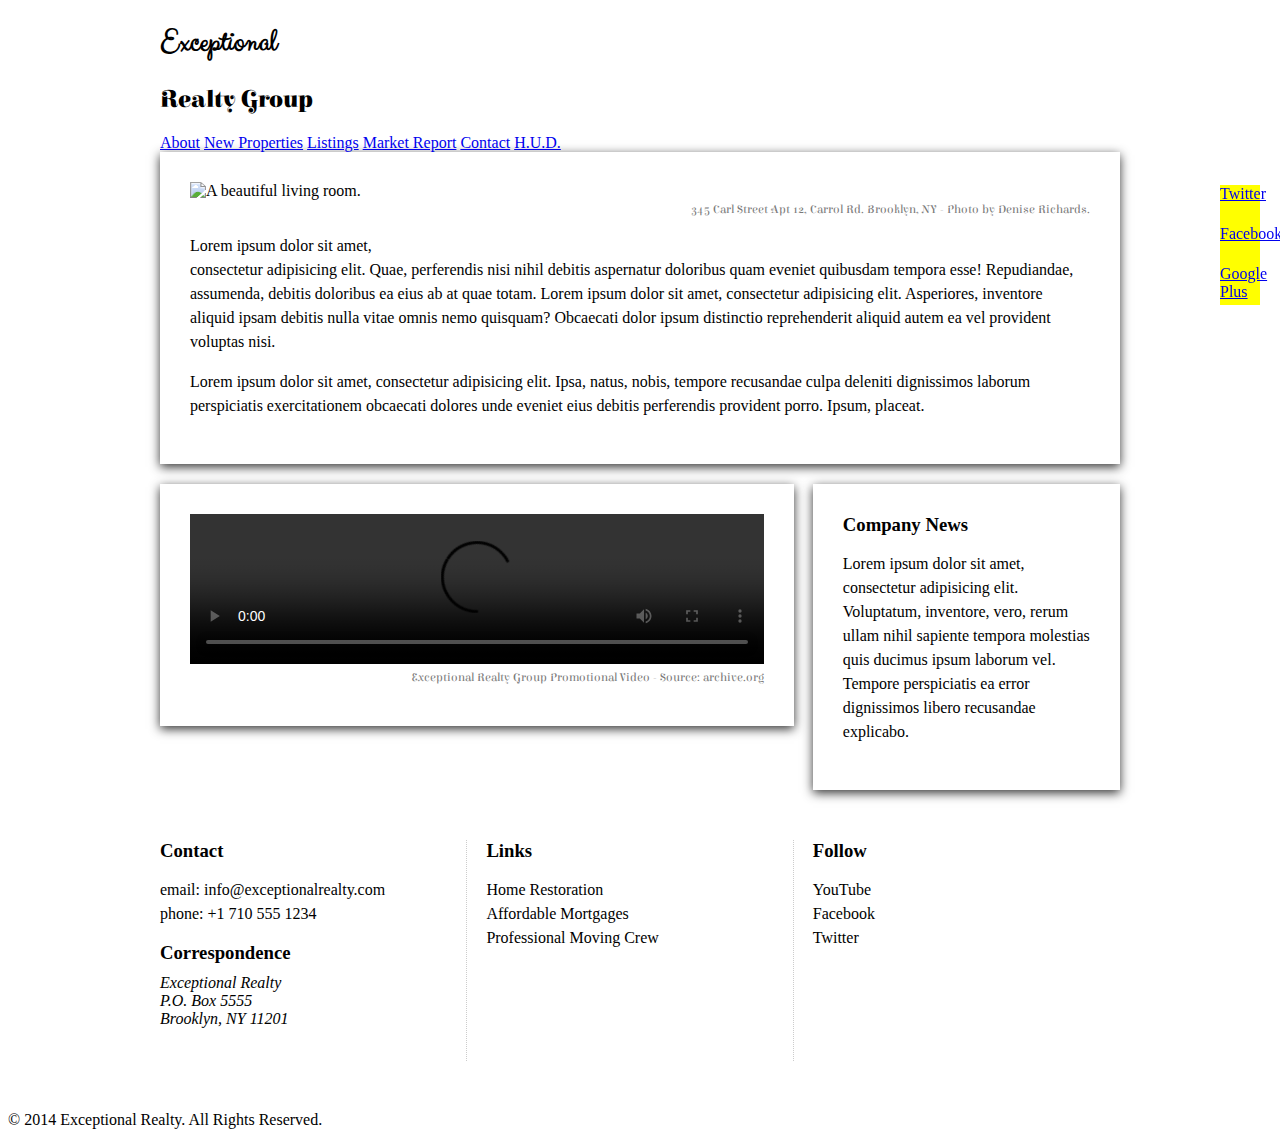
==== index.html @ fc85333e "automatically backed up by learn" ====
<!DOCTYPE html>
<html lang="en">
  <head>
    <meta charset="UTF-8">
    <title>Exceptional Realty Group - Luxury Homes - About</title>
    <link rel="stylesheet" href="http://cdnjs.cloudflare.com/ajax/libs/normalize/3.0.0/normalize.min.css">
    <link rel="stylesheet" href="css/style.css">
    <script src="http://cdnjs.cloudflare.com/ajax/libs/modernizr/2.7.1/modernizr.min.js"></script>
  </head>
  <body>
    <div id="social">
      <a href="#">Twitter</a>
      <a href="#">Facebook</a>
      <a href="#">Google Plus</a>
    </div>

    <div class="white-wood">
      <header>
        <div class="wrapper">
          <div id="logo">
            <h1>Exceptional</h1>
            <h2>Realty Group</h2>
          </div>
        </div><!-- .wrapper -->
        <div id="navbar">
          <div class="wrapper">
            <nav>
              <a href="index.html">About</a> <a href="new-properties.html">New Properties</a> <a href="real-estate-listings.html">Listings</a> <a href="market-report.html">Market Report</a> <a href="contact.html">Contact</a> <a href="http://hud.gov" target="_blank">H.U.D.</a>
            </nav>
          </div><!-- .wrapper -->
        </div><!-- #navbar -->
      </header>

      <div class="wrapper clearfix">

        <section id="featured-property" class="col-3 first shadow">
          <figure>
            <img src="images/intro-pic.jpg" alt="A beautiful living room." title="Welcome to Exceptional Realty Group">
            <figcaption>345 Carl Street Apt 12, Carrol Rd. Brooklyn, NY - Photo by Denise Richards.</figcaption>
          </figure>

          <p>Lorem ipsum dolor sit amet,<br> consectetur adipisicing elit. Quae, perferendis nisi nihil debitis aspernatur doloribus quam eveniet quibusdam tempora esse! Repudiandae, assumenda, debitis doloribus ea eius ab at quae totam. Lorem ipsum dolor sit amet, consectetur adipisicing elit. Asperiores, inventore aliquid ipsam debitis nulla vitae omnis nemo quisquam? Obcaecati dolor ipsum distinctio reprehenderit aliquid autem ea vel provident voluptas nisi.</p>
          <p>Lorem ipsum dolor sit amet, consectetur adipisicing elit. Ipsa, natus, nobis, tempore recusandae culpa deleniti dignissimos laborum perspiciatis exercitationem obcaecati dolores unde eveniet eius debitis perferendis provident porro. Ipsum, placeat.</p>
        </section>

        <section id="promotional" class="col-2 first shadow">
          <figure>
            <video controls>
              <source src="videos/real-estate.mp4" type="video/mp4">
              <source src="videos/real-estate.ogv" type="video/ogg">
              Your browser does not support HTML5 video. <a href="http://browsehappy.com" target="_blank">Please upgrade your browser</a>.
            </video>
            <figcaption>Exceptional Realty Group Promotional Video - Source: archive.org</figcaption>
          </figure>
        </section>

        <section id="news" class="col-1 shadow">
          <h3>Company News</h3>
          <p>Lorem ipsum dolor sit amet, consectetur adipisicing elit. Voluptatum, inventore, vero, rerum ullam nihil sapiente tempora molestias quis ducimus ipsum laborum vel. Tempore perspiciatis ea error dignissimos libero recusandae explicabo.</p>
        </section>

      </div><!-- .wrapper -->
    </div><!-- .white-wood -->

    <section id="details">
      <div class="wrapper clearfix">
        <div class="col-1 first border-right">
          <h3>Contact</h3>
          <p>
            email: <a href="mailto:info@exceptionalrealty.com">info@exceptionalrealty.com</a><br>
            phone: +1 710 555 1234
          </p>
          <h3>Correspondence</h3>
          <address>
            Exceptional Realty<br>
            P.O. Box 5555<br>
            Brooklyn, NY 11201
          </address>
        </div>

        <div class="col-1 border-right">
          <h3>Links</h3>
          <p>
            <a href="#" target="_blank">Home Restoration</a><br>
            <a href="#" target="_blank">Affordable Mortgages</a><br>
            <a href="#" target="_blank">Professional Moving Crew</a>
          </p>
        </div>

        <div class="col-1">
          <h3>Follow</h3>
          <p>
            <a href="#" target="_blank">YouTube</a><br>
            <a href="#" target="_blank">Facebook</a><br>
            <a href="#" target="_blank">Twitter</a>
          </p>
        </div>
      </div><!-- .wrapper -->
    </section>

    <footer>
      &copy; 2014 Exceptional Realty. All Rights Reserved.
    </footer>

  </body>
</html>
---- css/style.css ----
@import url(http://fonts.googleapis.com/css?family=Elsie+Swash+Caps:400,900);
@import url(http://fonts.googleapis.com/css?family=Clicker+Script);

/*////////// GLOBAL //////////*/

h3 {
  margin: 0 0 10px;
}

p {
  font-size: 1em; /* 16px, ?pt, 100%, 1em */
  line-height: 1.5em;
}

figure {
  margin: 0 0 10px;
}

figcaption {
  font: normal 0.75em/1.5em 'Elsie Swash Caps', cursive;
  color: #777;
  text-align: right;
}

.milk-text {
  font: bold 2.6em 'Elsie Swash Caps', cursive;
  color: white;
  text-shadow: 0 2px 3px #000;
}



/*////////// BACKGROUNDS //////////*/

.white-wood {
  background: url(../images/white-wood.jpg) no-repeat center top;
  background-size: cover;
}

/*/////// MEDIA ////////*/

img, video, audio, iframe, table, form {
  width: 100%; /* IE */
  max-width: 100%; /* FF, Safari, Chrome */
}

/*////////// FIXES //////////*/

* {
  -webkit-box-sizing: border-box;
  -moz-box-sizing: border-box;
  box-sizing: border-box;
}

.clearfix:after {
  content: ".";
  display: block;
  clear: both;
  visibility: hidden;
  height: 0;
  line-height: 0;
}

.clear {
  clear:both;
}

/*/////// LAYOUT ////////*/

.wrapper {
  width: 960px;
  margin: 0 auto;
}

.col-1 {
  float: left;
  width: 32%;
}

.col-2 {
  float: left;
  width: 66%;
}

.col-3 {

}

[class*="col-"] {
  margin-left: 2%;
}

.first {
  margin-left: 0%;
}

.shadow {
  box-shadow: 0 3px 10px #333;
}

.border-right {
  border-right: 1px dotted #ccc;
  padding-right: 30px;
}

/*/////// SOCIAL ////////*/

#social {
  position: fixed;
  top: 185px;
  right: 20px;
  width: 40px;
  z-index: 1;
}

#social a {
  display: block;
  width: 40px;
  height: 40px;
  background: yellow;
}

/*////////// HEADER //////////*/



/*////////// NAVBAR //////////*/



/*////////// LOGO //////////*/



#logo h1 {
  font-family: 'Clicker Script', cursive;
}

#logo h2 {
  font-family: 'Elsie Swash Caps', cursive;
}

/*////////// MAIN SECTIONS //////////*/

section {
  padding: 30px;
  margin-bottom: 20px;

}

/*////////// DETAILS //////////*/



#details div {
  height: 221px;
}

#details a:link, #details a:visited {
  color: black;
  text-decoration: none;
}

#details a:hover {
  color: black;
  text-decoration: underline;
}

#details a:active {
  color: red;
}

/*////////// FOOTER //////////*/
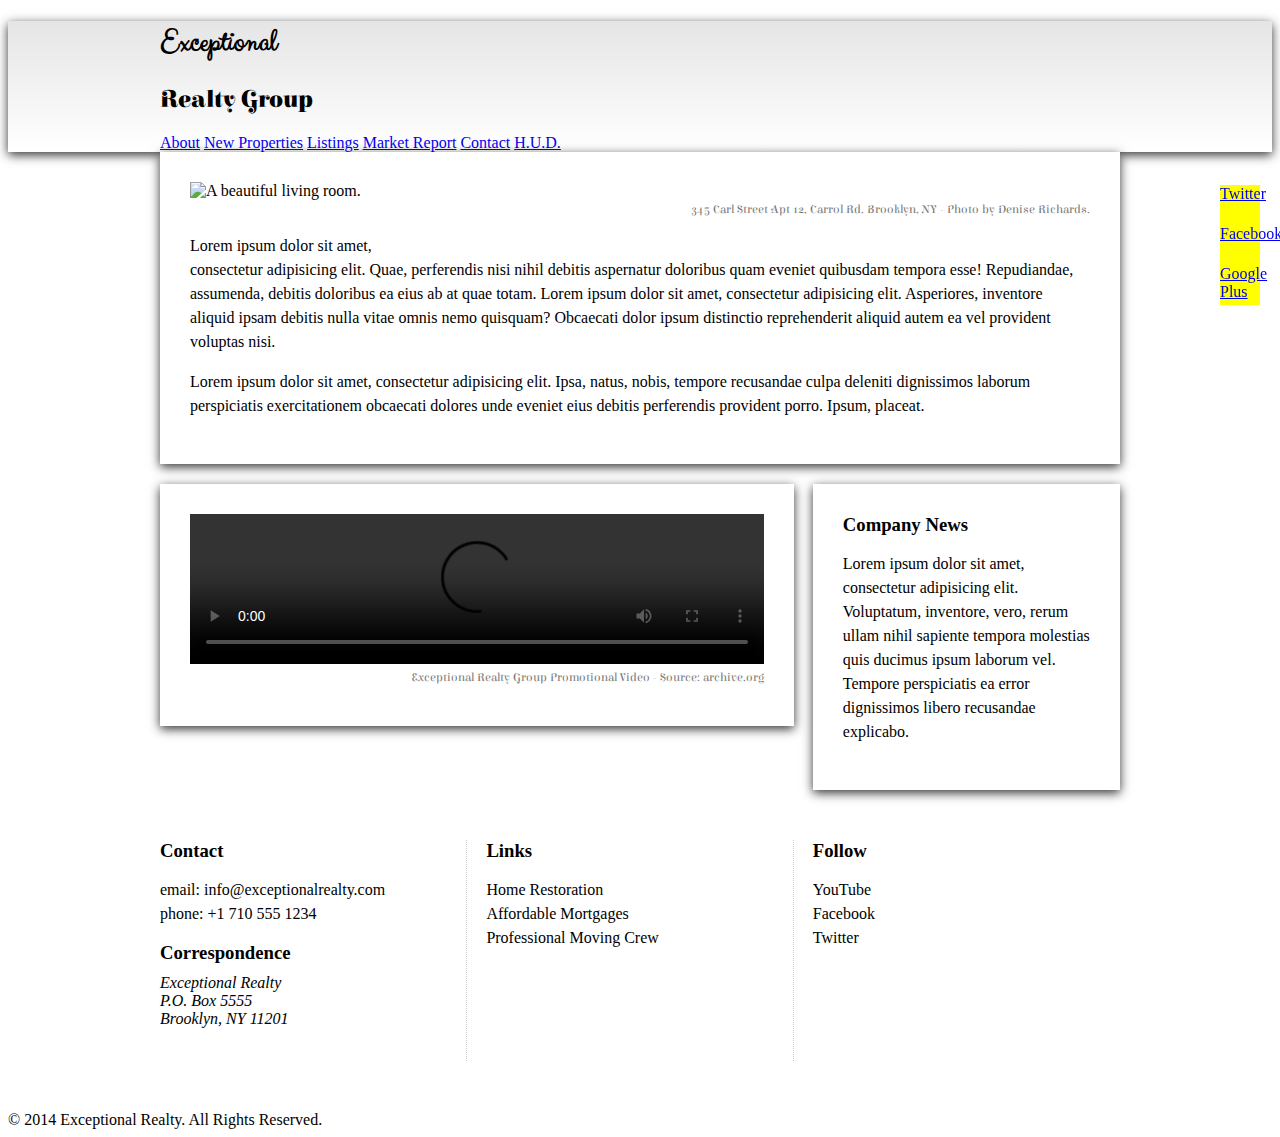
==== commit 6375c4a1: "automatically backed up by learn" ====
--- a/index.html
+++ b/index.html
@@ -15,7 +15,7 @@
     </div>
 
     <div class="white-wood">
-      <header>
+      <header class="medium-fade shadow">
         <div class="wrapper">
           <div id="logo">
             <h1>Exceptional</h1>
--- a/css/style.css
+++ b/css/style.css
@@ -35,6 +35,91 @@
 .white-wood {
   background: url(../images/white-wood.jpg) no-repeat center top;
   background-size: cover;
+}
+
+.light-fade {
+  background: #efefef; /* Old browsers */
+  background: -moz-linear-gradient(
+    top,
+    #efefef 0%,
+    #ffffff 24%,
+    #ffffff 68%,
+    #dddddd 100%
+  ); /* FF3.6+ */
+  background: -webkit-gradient(
+    linear,
+    left top,
+    left bottom,
+    color-stop(0%, #efefef),
+    color-stop(24%, #ffffff),
+    color-stop(68%, #ffffff),
+    color-stop(100%, #dddddd)
+  ); /* Chrome,Safari4+ */
+  background: -webkit-linear-gradient(
+    top,
+    #efefef 0%,
+    #ffffff 24%,
+    #ffffff 68%,
+    #dddddd 100%
+  ); /* Chrome10+,Safari5.1+ */
+  background: -o-linear-gradient(
+    top,
+    #efefef 0%,
+    #ffffff 24%,
+    #ffffff 68%,
+    #dddddd 100%
+  ); /* Opera 11.10+ */
+  background: -ms-linear-gradient(
+    top,
+    #efefef 0%,
+    #ffffff 24%,
+    #ffffff 68%,
+    #dddddd 100%
+  ); /* IE10+ */
+  background: linear-gradient(
+    to bottom,
+    #efefef 0%,
+    #ffffff 24%,
+    #ffffff 68%,
+    #dddddd 100%
+  ); /* W3C */
+  filter: progid:DXImageTransform.Microsoft.gradient(startColorstr="#efefef", endColorstr="#dddddd", GradientType=0); /* IE6-9 */
+}
+
+.medium-fade {
+  background: rgb(229, 229, 229); /* Old browsers */
+  background: -moz-linear-gradient(
+    top,
+    rgba(229, 229, 229, 1) 0%,
+    rgba(255, 255, 255, 1) 99%
+  ); /* FF3.6+ */
+  background: -webkit-gradient(
+    linear,
+    left top,
+    left bottom,
+    color-stop(0%, rgba(229, 229, 229, 1)),
+    color-stop(99%, rgba(255, 255, 255, 1))
+  ); /* Chrome,Safari4+ */
+  background: -webkit-linear-gradient(
+    top,
+    rgba(229, 229, 229, 1) 0%,
+    rgba(255, 255, 255, 1) 99%
+  ); /* Chrome10+,Safari5.1+ */
+  background: -o-linear-gradient(
+    top,
+    rgba(229, 229, 229, 1) 0%,
+    rgba(255, 255, 255, 1) 99%
+  ); /* Opera 11.10+ */
+  background: -ms-linear-gradient(
+    top,
+    rgba(229, 229, 229, 1) 0%,
+    rgba(255, 255, 255, 1) 99%
+  ); /* IE10+ */
+  background: linear-gradient(
+    to bottom,
+    rgba(229, 229, 229, 1) 0%,
+    rgba(255, 255, 255, 1) 99%
+  ); /* W3C */
 }
 
 /*/////// MEDIA ////////*/
@@ -145,7 +230,7 @@
 section {
   padding: 30px;
   margin-bottom: 20px;
-
+  background: white;
 }
 
 /*////////// DETAILS //////////*/
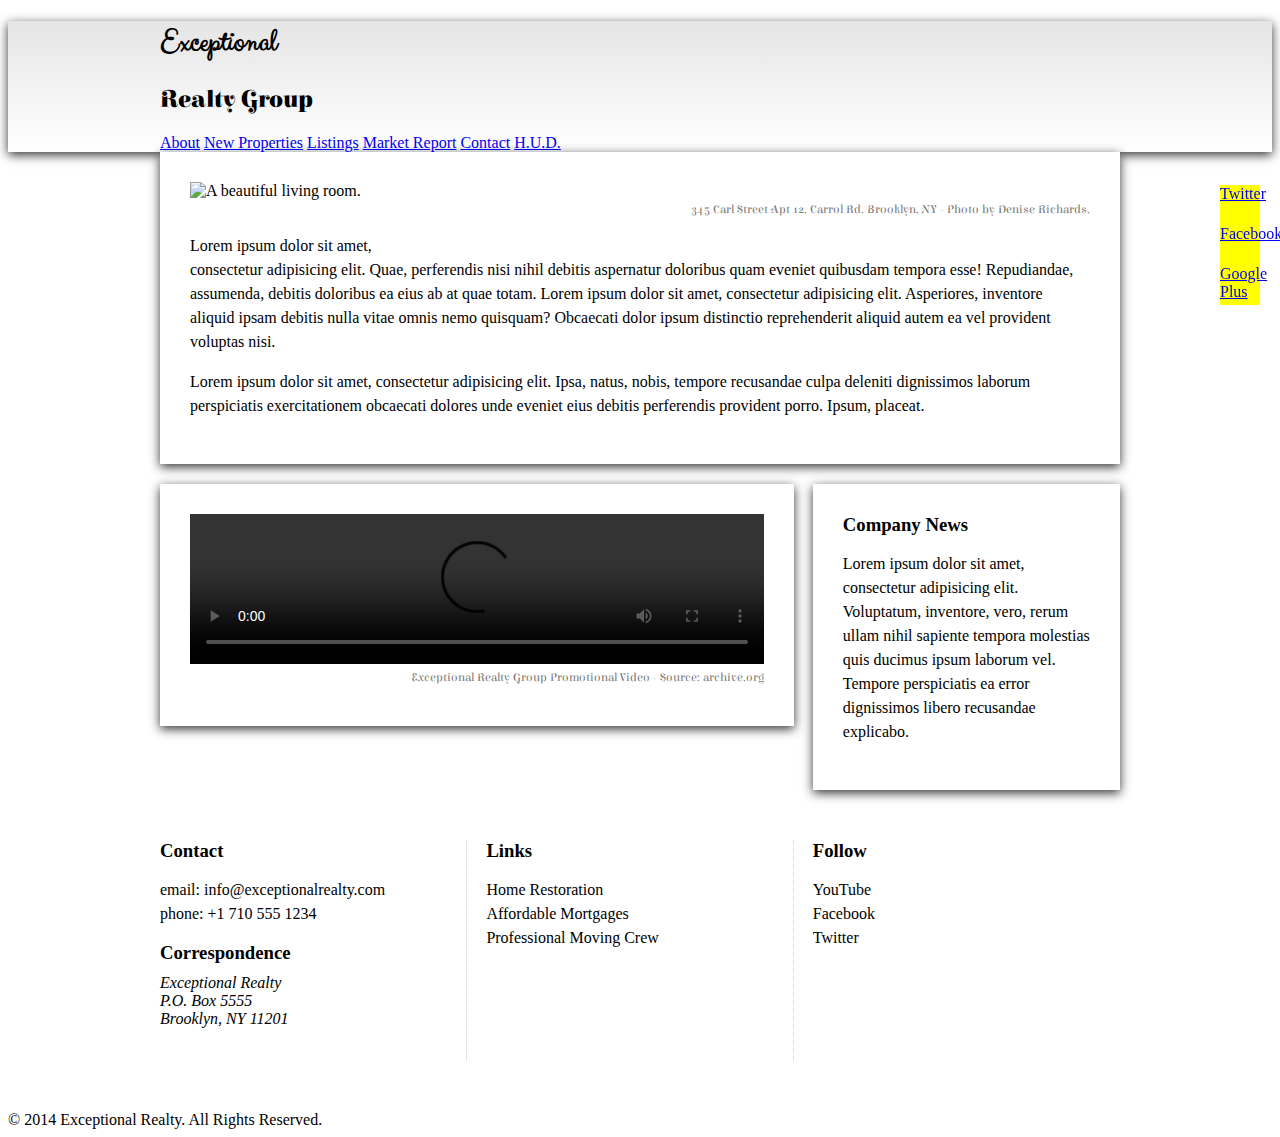
==== commit c362cb1b: "automatically backed up by learn" ====
--- a/index.html
+++ b/index.html
@@ -22,7 +22,7 @@
             <h2>Realty Group</h2>
           </div>
         </div><!-- .wrapper -->
-        <div id="navbar">
+        <div id="navbar light-fade">
           <div class="wrapper">
             <nav>
               <a href="index.html">About</a> <a href="new-properties.html">New Properties</a> <a href="real-estate-listings.html">Listings</a> <a href="market-report.html">Market Report</a> <a href="contact.html">Contact</a> <a href="http://hud.gov" target="_blank">H.U.D.</a>
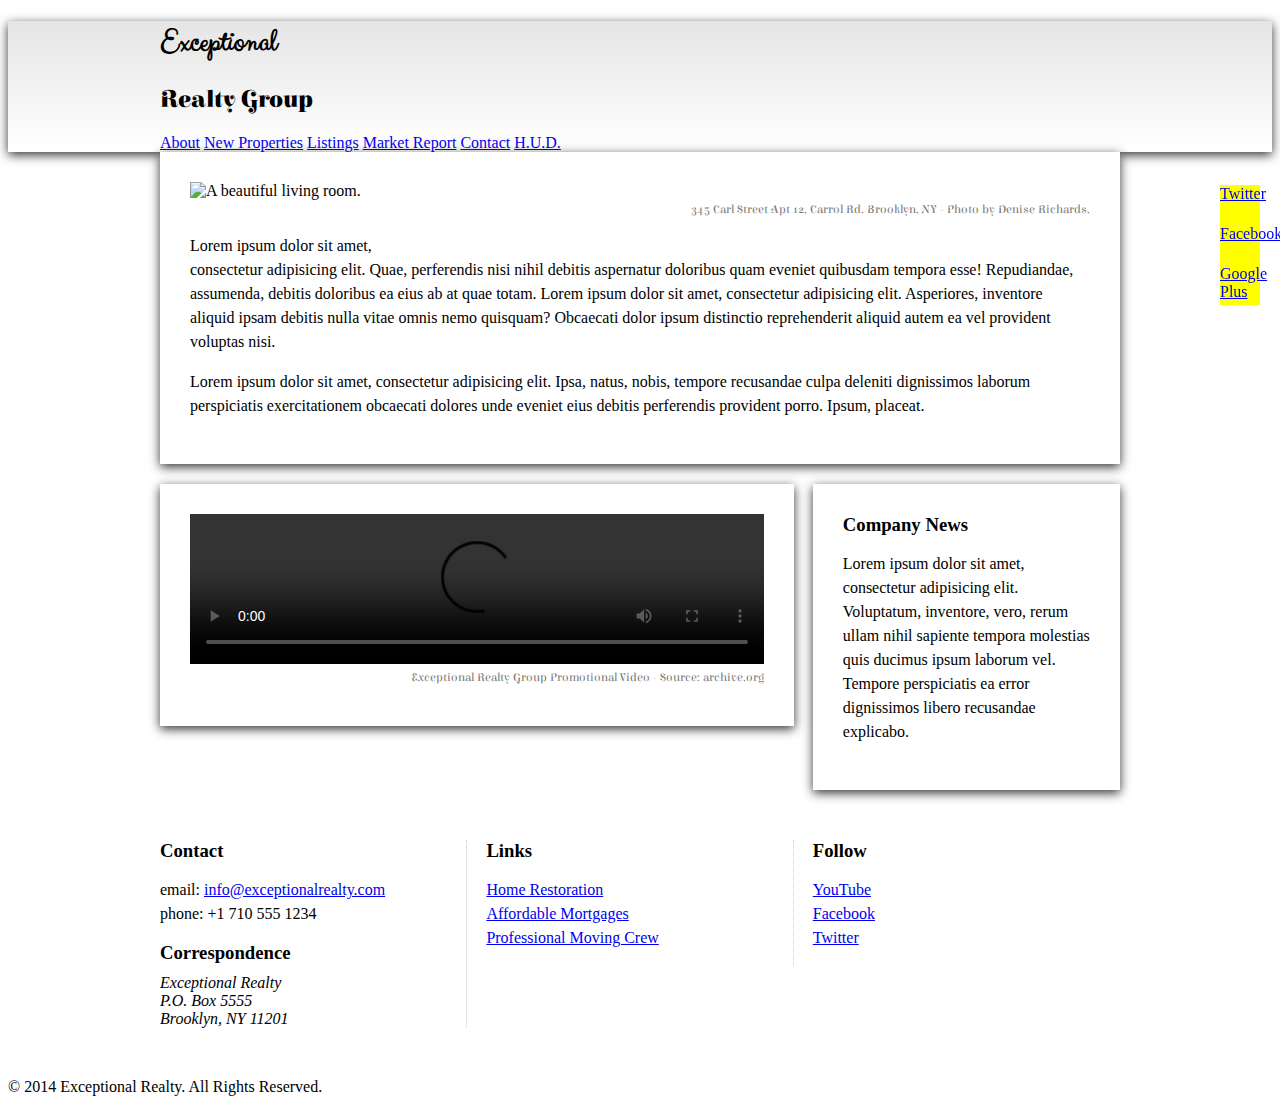
==== commit 712073e5: "automatically backed up by learn" ====
--- a/index.html
+++ b/index.html
@@ -62,7 +62,7 @@
       </div><!-- .wrapper -->
     </div><!-- .white-wood -->
 
-    <section id="details">
+    <section id="details medium-fade">
       <div class="wrapper clearfix">
         <div class="col-1 first border-right">
           <h3>Contact</h3>
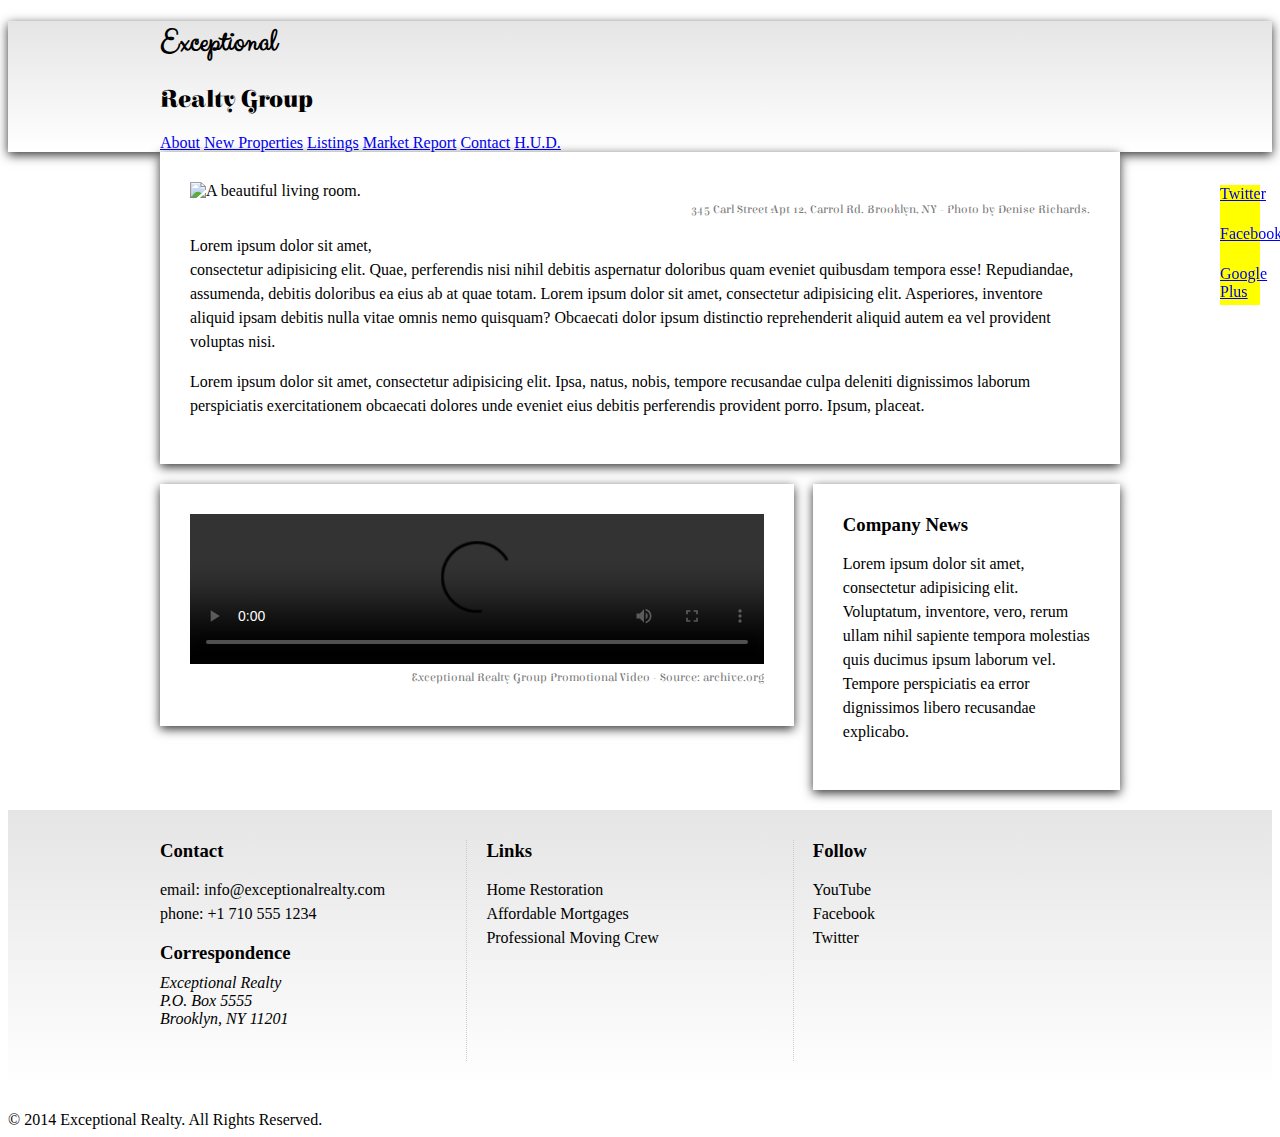
==== commit 8791f9e6: "automatically backed up by learn" ====
--- a/index.html
+++ b/index.html
@@ -62,7 +62,7 @@
       </div><!-- .wrapper -->
     </div><!-- .white-wood -->
 
-    <section id="details medium-fade">
+    <section id="details" class="medium-fade">
       <div class="wrapper clearfix">
         <div class="col-1 first border-right">
           <h3>Contact</h3>
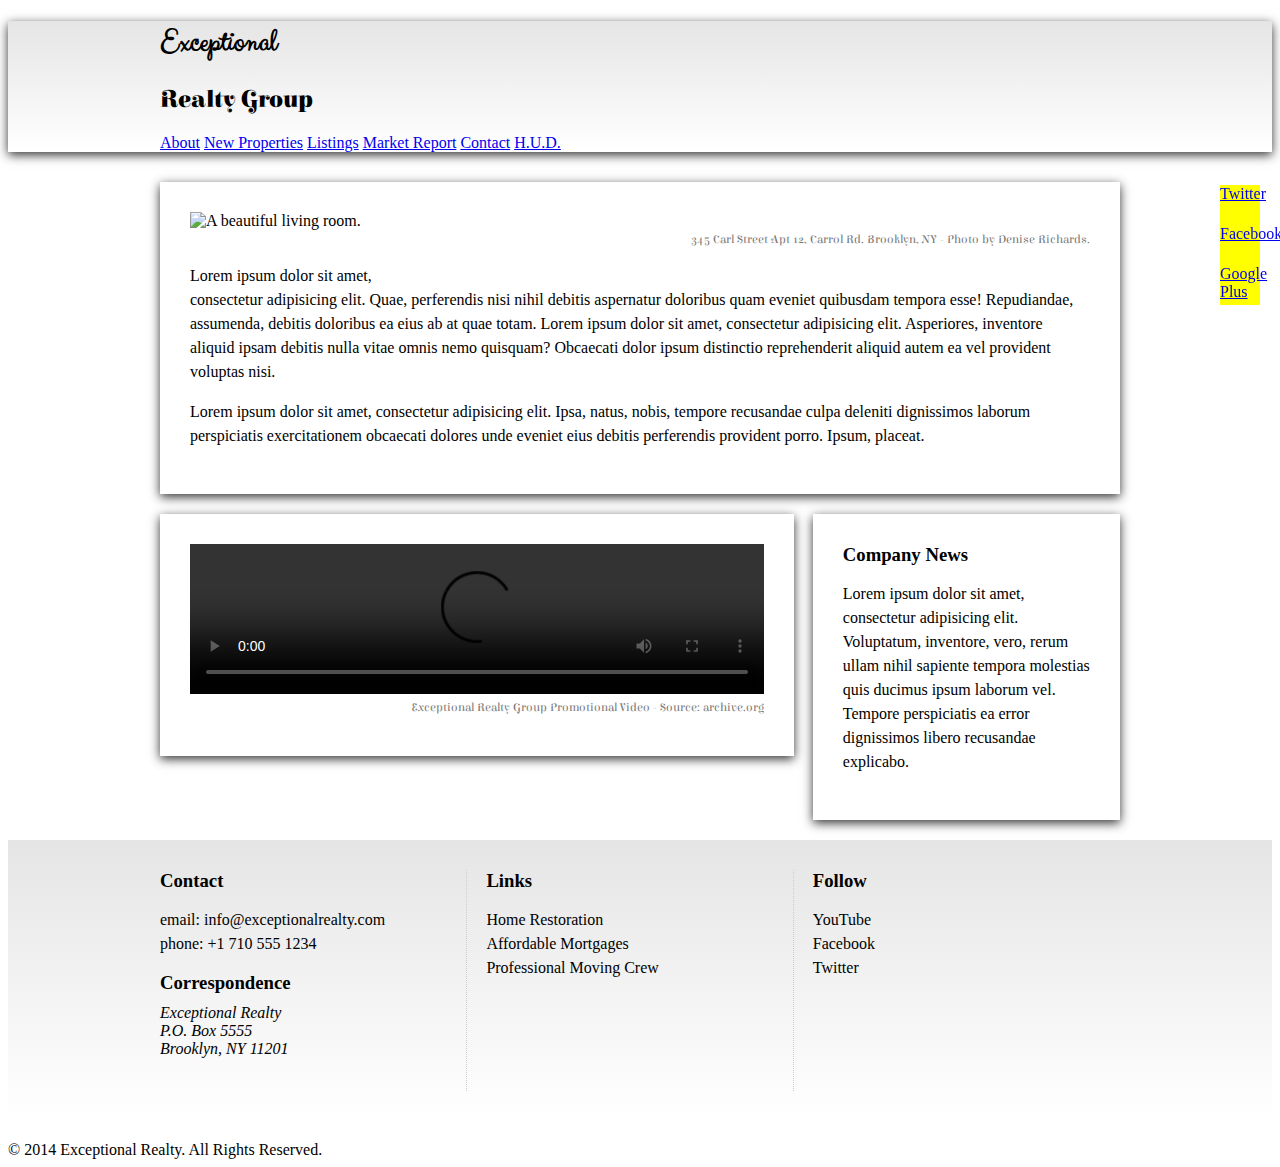
==== commit 2658950d: "automatically backed up by learn" ====
--- a/index.html
+++ b/index.html
@@ -25,7 +25,7 @@
         <div id="navbar light-fade">
           <div class="wrapper">
             <nav>
-              <a href="index.html">About</a> <a href="new-properties.html">New Properties</a> <a href="real-estate-listings.html">Listings</a> <a href="market-report.html">Market Report</a> <a href="contact.html">Contact</a> <a href="http://hud.gov" target="_blank">H.U.D.</a>
+              <a href="index.html" class="selected">About</a> <a href="new-properties.html">New Properties</a> <a href="real-estate-listings.html">Listings</a> <a href="market-report.html">Market Report</a> <a href="contact.html">Contact</a> <a href="http://hud.gov" target="_blank">H.U.D.</a>
             </nav>
           </div><!-- .wrapper -->
         </div><!-- #navbar -->
--- a/css/style.css
+++ b/css/style.css
@@ -207,11 +207,43 @@
 
 /*////////// HEADER //////////*/
 
-
+header {
+  margin: 0 0 30px 0;
+}
 
 /*////////// NAVBAR //////////*/
 
-
+#navbar {
+  position: fixed;
+  top: 0;
+  left: 0;
+  width: 100%;
+  z-index: 2;
+  border-bottom: 1px solid #ccc;
+  text-align: center;
+}
+
+#navbar nav {
+  border-left: 1px solid #ccc;
+}
+
+#navbar nav a {
+  display: inline-block;
+  width: 16.667%;
+  margin: 0;
+  padding: 22px 0;
+  text-transform: uppercase;
+  color: black;
+  text-align: center;
+  border-right: 1px solid #ccc;
+  text-decoration: none;
+  font: 1em "Trebuchet MS", Arial, sans-serif;
+}
+
+#navbar nav a.selected {
+  background: #333;
+  color: white;
+}
 
 /*////////// LOGO //////////*/
 
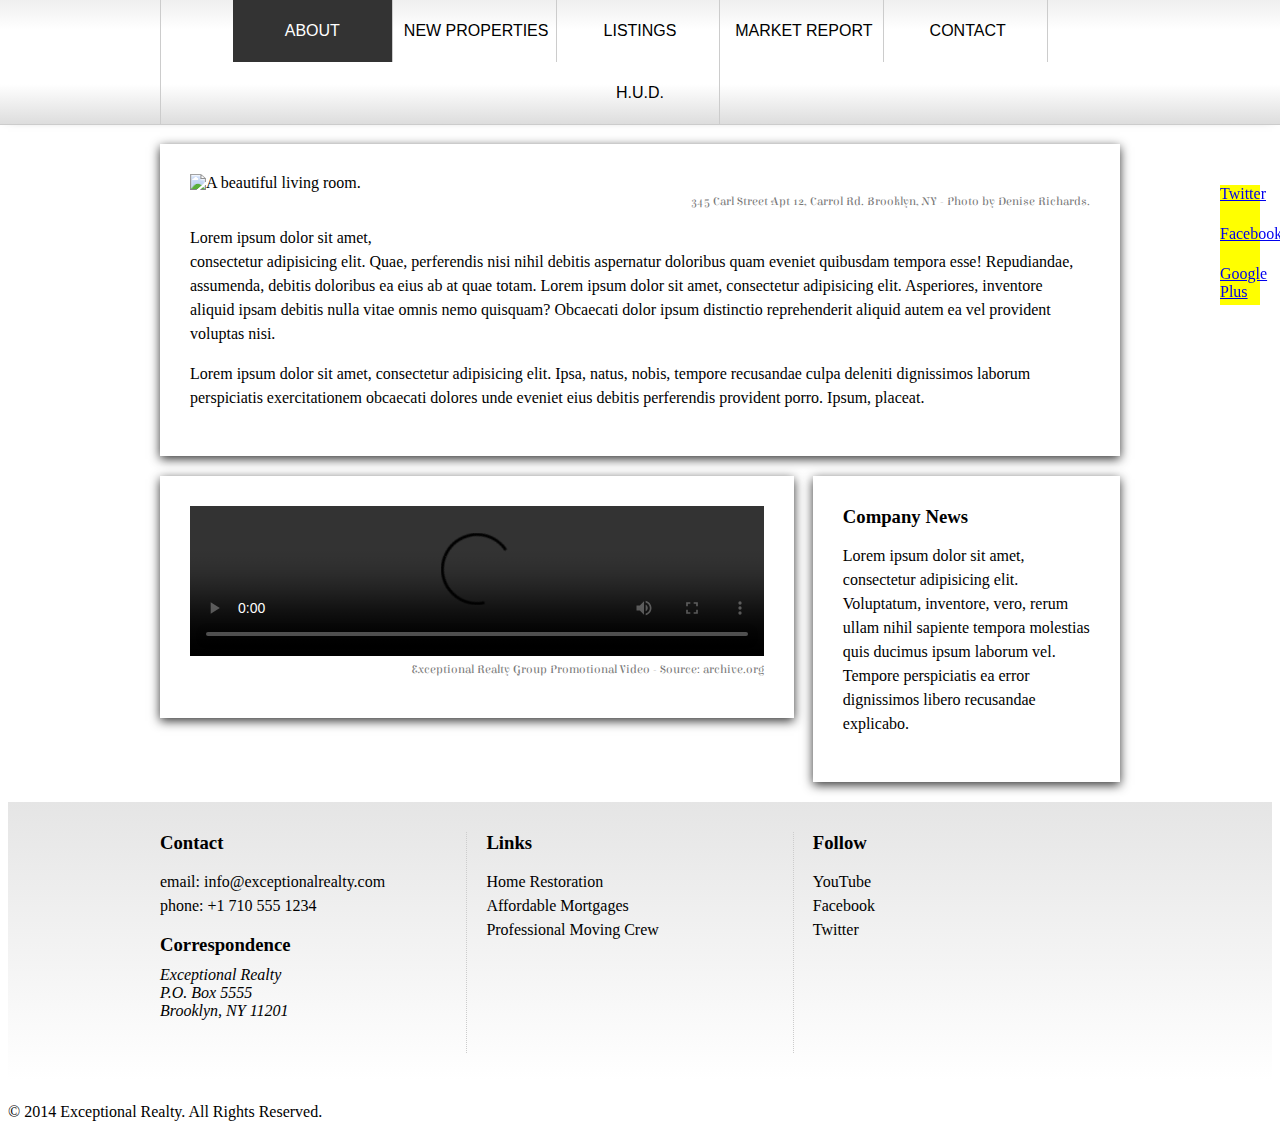
==== commit 58a1ef24: "automatically backed up by learn" ====
--- a/index.html
+++ b/index.html
@@ -22,7 +22,7 @@
             <h2>Realty Group</h2>
           </div>
         </div><!-- .wrapper -->
-        <div id="navbar light-fade">
+        <div id="navbar" class="light-fade">
           <div class="wrapper">
             <nav>
               <a href="index.html" class="selected">About</a> <a href="new-properties.html">New Properties</a> <a href="real-estate-listings.html">Listings</a> <a href="market-report.html">Market Report</a> <a href="contact.html">Contact</a> <a href="http://hud.gov" target="_blank">H.U.D.</a>
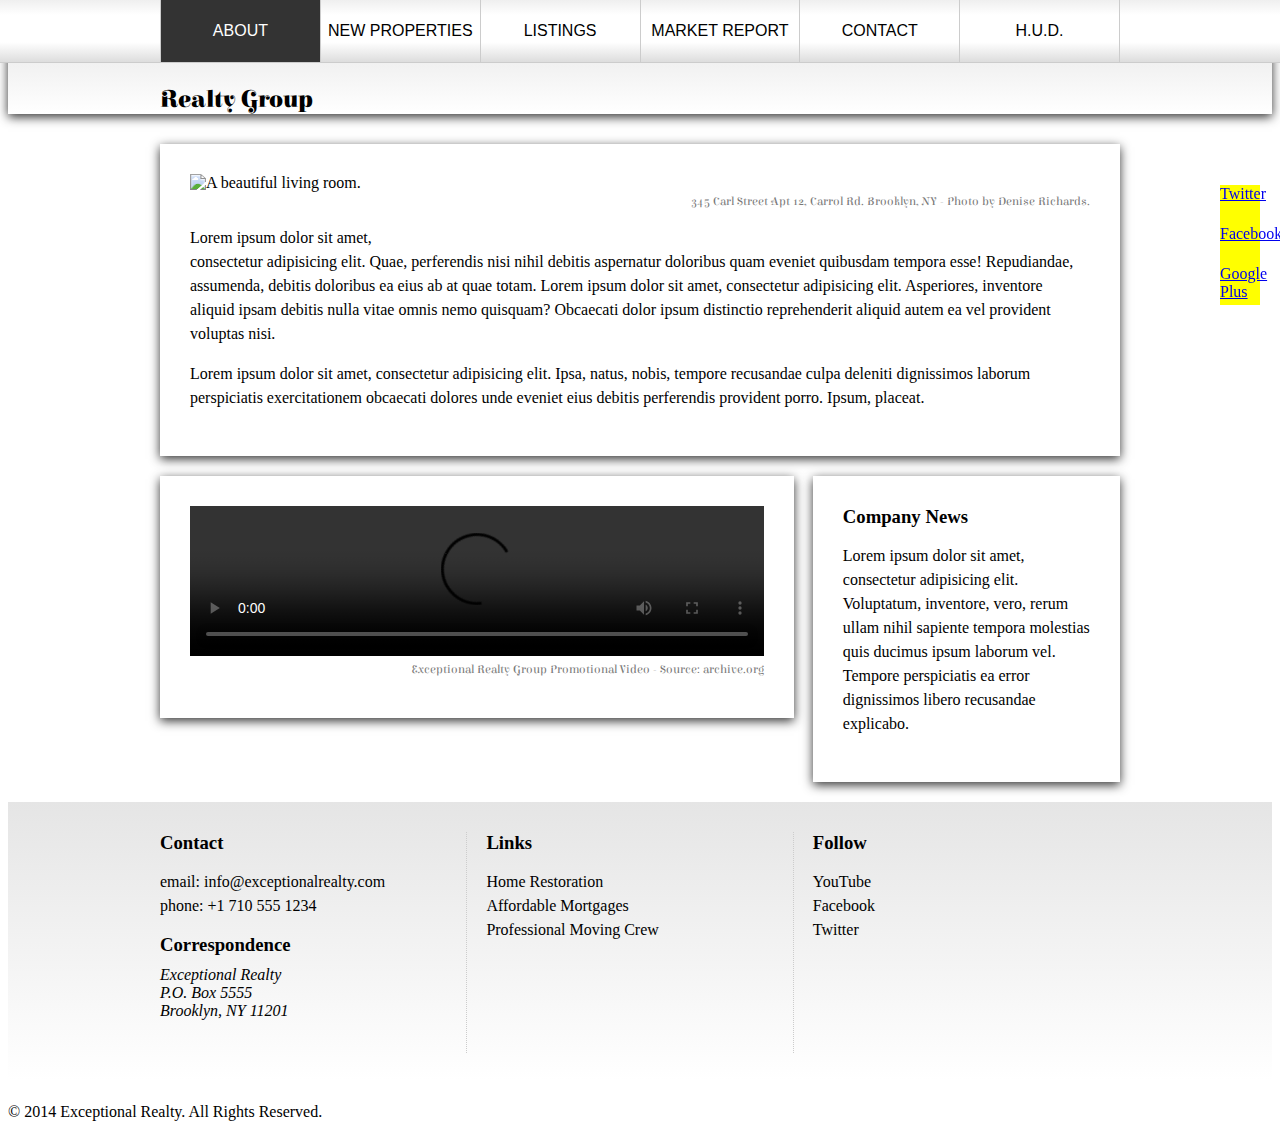
==== commit 8e8f9982: "automatically backed up by learn" ====
--- a/index.html
+++ b/index.html
@@ -25,7 +25,7 @@
         <div id="navbar" class="light-fade">
           <div class="wrapper">
             <nav>
-              <a href="index.html" class="selected">About</a> <a href="new-properties.html">New Properties</a> <a href="real-estate-listings.html">Listings</a> <a href="market-report.html">Market Report</a> <a href="contact.html">Contact</a> <a href="http://hud.gov" target="_blank">H.U.D.</a>
+              <a href="index.html" class="selected">About</a><a href="new-properties.html">New Properties</a><a href="real-estate-listings.html">Listings</a><a href="market-report.html">Market Report</a><a href="contact.html">Contact</a><a href="http://hud.gov" target="_blank">H.U.D.</a>
             </nav>
           </div><!-- .wrapper -->
         </div><!-- #navbar -->
--- a/css/style.css
+++ b/css/style.css
@@ -245,6 +245,73 @@
   color: white;
 }
 
+#navbar nav a:hover {
+  color: white;
+  background: rgb(0, 0, 0); /* Old browsers */
+  background: -moz-linear-gradient(
+    top,
+    rgba(0, 0, 0, 1) 0%,
+    rgba(71, 71, 71, 1) 28%,
+    rgba(81, 81, 81, 1) 35%,
+    rgba(71, 71, 71, 1) 72%,
+    rgba(43, 43, 43, 1) 87%,
+    rgba(28, 28, 28, 1) 91%,
+    rgba(0, 0, 0, 1) 100%
+  ); /* FF3.6+ */
+  background: -webkit-gradient(
+    linear,
+    left top,
+    left bottom,
+    color-stop(0%, rgba(0, 0, 0, 1)),
+    color-stop(28%, rgba(71, 71, 71, 1)),
+    color-stop(35%, rgba(81, 81, 81, 1)),
+    color-stop(72%, rgba(71, 71, 71, 1)),
+    color-stop(87%, rgba(43, 43, 43, 1)),
+    color-stop(91%, rgba(28, 28, 28, 1)),
+    color-stop(100%, rgba(0, 0, 0, 1))
+  ); /* Chrome,Safari4+ */
+  background: -webkit-linear-gradient(
+    top,
+    rgba(0, 0, 0, 1) 0%,
+    rgba(71, 71, 71, 1) 28%,
+    rgba(81, 81, 81, 1) 35%,
+    rgba(71, 71, 71, 1) 72%,
+    rgba(43, 43, 43, 1) 87%,
+    rgba(28, 28, 28, 1) 91%,
+    rgba(0, 0, 0, 1) 100%
+  ); /* Chrome10+,Safari5.1+ */
+  background: -o-linear-gradient(
+    top,
+    rgba(0, 0, 0, 1) 0%,
+    rgba(71, 71, 71, 1) 28%,
+    rgba(81, 81, 81, 1) 35%,
+    rgba(71, 71, 71, 1) 72%,
+    rgba(43, 43, 43, 1) 87%,
+    rgba(28, 28, 28, 1) 91%,
+    rgba(0, 0, 0, 1) 100%
+  ); /* Opera 11.10+ */
+  background: -ms-linear-gradient(
+    top,
+    rgba(0, 0, 0, 1) 0%,
+    rgba(71, 71, 71, 1) 28%,
+    rgba(81, 81, 81, 1) 35%,
+    rgba(71, 71, 71, 1) 72%,
+    rgba(43, 43, 43, 1) 87%,
+    rgba(28, 28, 28, 1) 91%,
+    rgba(0, 0, 0, 1) 100%
+  ); /* IE10+ */
+  background: linear-gradient(
+    to bottom,
+    rgba(0, 0, 0, 1) 0%,
+    rgba(71, 71, 71, 1) 28%,
+    rgba(81, 81, 81, 1) 35%,
+    rgba(71, 71, 71, 1) 72%,
+    rgba(43, 43, 43, 1) 87%,
+    rgba(28, 28, 28, 1) 91%,
+    rgba(0, 0, 0, 1) 100%
+  ); /* W3C */
+}
+
 /*////////// LOGO //////////*/
 
 
